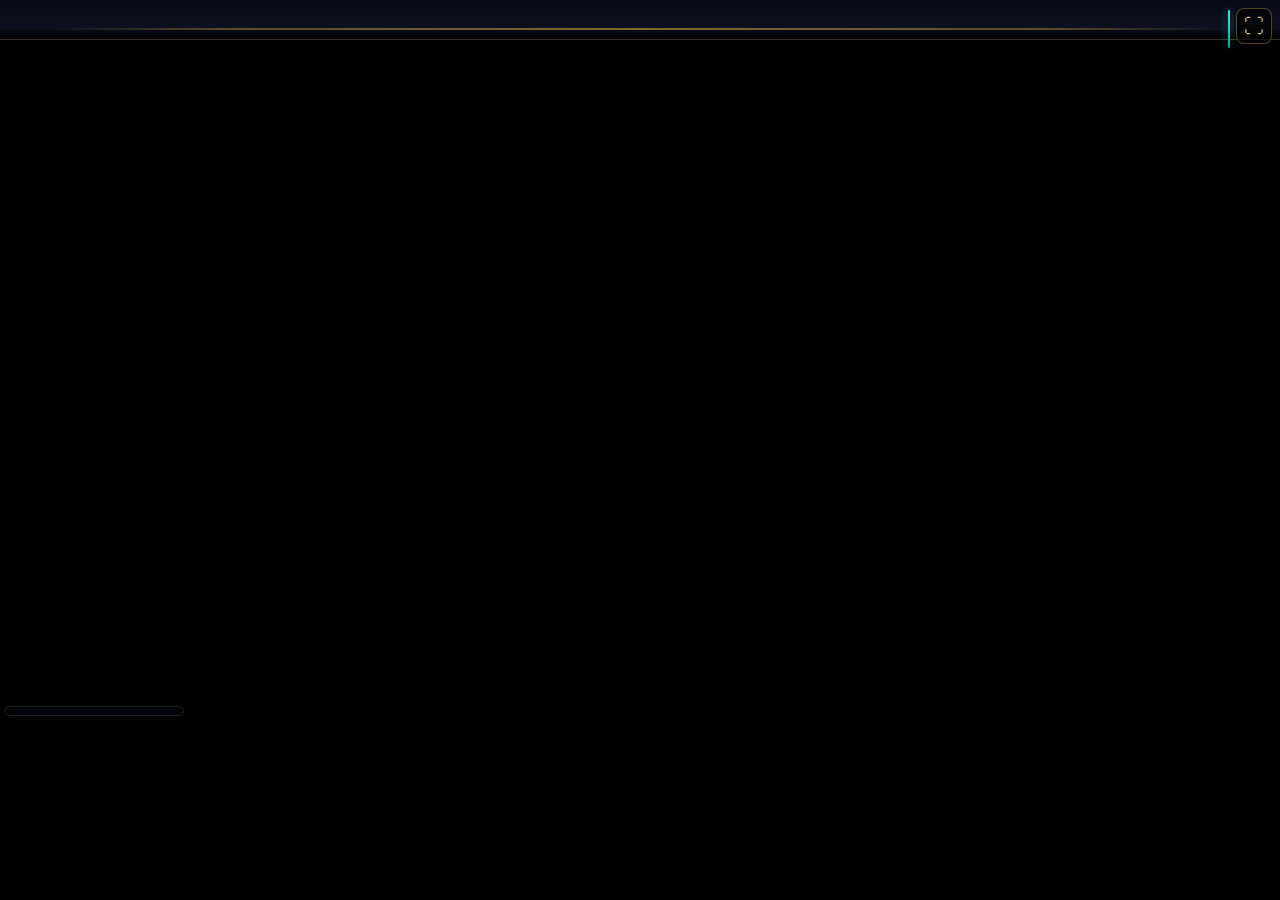
==== index.html @ 304b7ba0 "Fix: use setTimeout instead of Phaser delayedCall + debug overlay Phaser's this.time.delayedCall may" ====
<!DOCTYPE html>
<html lang="zh-CN">
<head>
<meta charset="UTF-8">
<meta name="viewport" content="width=device-width, initial-scale=1.0, maximum-scale=1.0, user-scalable=no, viewport-fit=cover">
<meta name="apple-mobile-web-app-capable" content="yes">
<meta name="apple-mobile-web-app-status-bar-style" content="black-translucent">
<meta name="mobile-web-app-capable" content="yes">
<meta name="screen-orientation" content="landscape">
<title>道途 — 与天争命</title>
<script src="https://cdn.jsdelivr.net/npm/phaser@3.80.1/dist/phaser.min.js"></script>
<link rel="stylesheet" href="style.css?v=39">
</head>
<body>
<div id="game-wrapper">
  <div id="game-container"></div>
  <!-- UI Overlay — sits inside wrapper, scaled to match canvas -->
  <div id="ui-overlay">

    <!-- ATB Bar -->
    <div id="atb-bar">
      <div id="atb-track"></div>
      <div id="atb-ready-line"></div>
    </div>

    <!-- Battle Log -->
    <div id="battle-log">
      <div id="log-content"></div>
    </div>

    <!-- Side HP Panels (已移除，HP 移到头顶) -->
    <div id="ally-panel" class="side-panel left"></div>
    <div id="enemy-panel" class="side-panel right"></div>

    <!-- Action Panel -->
    <div id="action-panel" class="hidden">
      <div class="panel-header">
        <img id="action-portrait" src="" alt="">
        <span id="action-unit-name"></span>
      </div>
      <div id="action-buttons"></div>
    </div>

    <!-- Target Panel -->
    <div id="target-panel" class="hidden">
      <div class="panel-title">选择目标</div>
      <div id="target-buttons"></div>
      <button class="btn-cancel" onclick="window.game_cancelTarget()">取消</button>
    </div>

    <!-- Result Panel -->
    <div id="result-panel" class="hidden">
      <div id="result-text"></div>
      <button id="result-btn" onclick="window.game_restart()">再战一局</button>
    </div>

  </div>
</div>

<!-- 竖屏提示 -->
<div id="rotate-hint">
  <div class="rotate-icon">📱↔️</div>
  <div class="rotate-text">请横屏游戏</div>
  <div class="rotate-sub">Please rotate your device</div>
</div>

<!-- 移动端全屏按钮 -->
<button id="fullscreen-btn" onclick="toggleFullscreen()">⛶</button>

<script src="game.js?v=39"></script>
<script>
function toggleFullscreen() {
  const el = document.documentElement;
  if (!document.fullscreenElement && !document.webkitFullscreenElement) {
    (el.requestFullscreen || el.webkitRequestFullscreen || el.msRequestFullscreen).call(el);
    try { screen.orientation.lock('landscape').catch(()=>{}); } catch(e){}
  } else {
    (document.exitFullscreen || document.webkitExitFullscreen || document.msExitFullscreen).call(document);
  }
}
// 首次触摸时自动全屏（移动端）
let firstTouch = true;
document.addEventListener('touchstart', function() {
  if (firstTouch && /Mobi|Android|iPhone|iPad/i.test(navigator.userAgent)) {
    firstTouch = false;
    toggleFullscreen();
  }
}, { once: true });
</script>
</body>
</html>
---- style.css ----
/* ═══════════════════════════════════════════
   道途 V8 — 头顶HP+紧凑技能面板+3+2轮换
   ═══════════════════════════════════════════ */
* { margin: 0; padding: 0; box-sizing: border-box; }

body {
  background: #000;
  overflow: hidden;
  font-family: 'Noto Sans SC', 'Microsoft YaHei', 'PingFang SC', sans-serif;
}

/* ─── Wrapper ─── */
#game-wrapper {
  position: absolute;
  top: 0; left: 0;
  width: 1280px; height: 720px;
  transform-origin: 0 0;
  overflow: hidden;
}
#game-container {
  position: absolute;
  top: 0; left: 0;
  width: 1280px; height: 720px;
}
#game-container canvas {
  width: 1280px !important;
  height: 720px !important;
}
#ui-overlay {
  position: absolute;
  top: 0; left: 0;
  width: 1280px; height: 720px;
  pointer-events: none;
  z-index: 10;
}
#ui-overlay > * { pointer-events: auto; }

/* ═══ ATB Bar ═══ */
#atb-bar {
  position: absolute;
  top: 0; left: 0;
  width: 1280px; height: 50px;
  background: linear-gradient(180deg, rgba(8,10,25,0.95) 0%, rgba(15,18,35,0.85) 70%, transparent 100%);
  border-bottom: 1px solid rgba(201,168,76,0.25);
  overflow: visible;
}
#atb-track {
  position: absolute;
  top: 28px; left: 50px; right: 50px;
  height: 2px;
  background: linear-gradient(90deg,
    transparent, rgba(201,168,76,0.4) 15%, rgba(201,168,76,0.6) 50%,
    rgba(201,168,76,0.4) 85%, transparent);
}
#atb-ready-line {
  position: absolute;
  right: 50px; top: 10px;
  width: 2px; height: 38px;
  background: linear-gradient(180deg, #40e8e0, #20a0a0);
  box-shadow: 0 0 8px rgba(64,232,224,0.5);
  border-radius: 1px;
}
.atb-icon {
  position: absolute;
  width: 38px; height: 38px;
  top: 6px;
  transition: left 0.12s ease-out;
}
.atb-icon-bg {
  position: absolute; inset: 3px;
  border-radius: 3px;
  overflow: hidden;
  background: rgba(4,5,10,0.7);
}
.atb-icon-bg img { width: 100%; height: 100%; object-fit: cover; }
.atb-icon-frame {
  position: absolute; inset: 0;
  border-radius: 4px;
  border: 1.5px solid rgba(201,168,76,0.5);
}
.atb-icon-frame.ally { border-color: rgba(64,232,224,0.6); box-shadow: 0 0 4px rgba(64,232,224,0.2); }
.atb-icon-frame.enemy { border-color: rgba(200,48,48,0.6); box-shadow: 0 0 4px rgba(200,48,48,0.2); }
.atb-icon-accent {
  position: absolute;
  bottom: 0; left: 4px; right: 4px;
  height: 2px; border-radius: 1px;
}
.atb-icon-accent.ally { background: #40e8e0; box-shadow: 0 0 4px rgba(64,232,224,0.4); }
.atb-icon-accent.enemy { background: #c83030; box-shadow: 0 0 4px rgba(200,48,48,0.4); }
.atb-icon.dead { opacity: 0.15; filter: grayscale(1); }

/* ═══ Battle Log ═══ */
#battle-log {
  position: absolute;
  bottom: 8px; left: 10px;
  width: 250px;
  max-height: 165px;
  background: rgba(4,8,20,0.85);
  border: 1px solid rgba(201,168,76,0.15);
  border-radius: 6px;
  padding: 7px 9px;
  overflow-y: auto;
  box-shadow: inset 0 0 15px rgba(0,0,0,0.3);
}
#battle-log::-webkit-scrollbar { width: 3px; }
#battle-log::-webkit-scrollbar-thumb { background: rgba(201,168,76,0.3); border-radius: 2px; }
#log-content { font-size: 11px; line-height: 1.5; color: rgba(210,220,235,0.85); }
.log-line { animation: logIn 0.2s ease-out; }
.log-line.kill { color: #ff4040; font-weight: bold; text-shadow: 0 0 4px rgba(255,60,60,0.3); }
.log-line.heal { color: #40ffcc; text-shadow: 0 0 4px rgba(64,255,200,0.2); }
.log-line.skill { color: #ffc840; text-shadow: 0 0 4px rgba(255,200,64,0.2); }
.log-line.system { color: rgba(140,150,170,0.6); font-style: italic; }
@keyframes logIn { from { opacity:0; transform:translateY(-4px); } to { opacity:1; } }

/* ═══ 侧边栏 HP 面板（已移除，HP 移到头顶）═══ */
#ally-panel, #enemy-panel {
  display: none;
}

/* ═══════════════════════════════════════════
   ✨ 紧凑技能面板（仙侠手游风格）
   ═══════════════════════════════════════════ */
#action-panel {
  position: absolute;
  bottom: 0; left: 50%; transform: translateX(-50%);
  width: 700px;
  background:
    linear-gradient(180deg,
      rgba(201,168,76,0.35) 0px, transparent 2px),
    linear-gradient(180deg,
      rgba(12,28,24,0.96) 0%,
      rgba(8,18,16,0.98) 50%,
      rgba(6,14,12,0.99) 100%);
  border: 1.5px solid rgba(201,168,76,0.3);
  border-bottom: none;
  border-radius: 12px 12px 0 0;
  padding: 12px 16px 10px;
  box-shadow:
    0 -4px 30px rgba(0,0,0,0.5),
    0 -1px 0 rgba(201,168,76,0.15),
    inset 0 1px 0 rgba(201,168,76,0.08),
    inset 0 0 40px rgba(64,200,160,0.03);
  animation: panelRise 0.25s ease-out;
}
#action-panel::before {
  content: '';
  position: absolute;
  top: -1px; left: 40px; right: 40px;
  height: 1px;
  background: linear-gradient(90deg,
    transparent,
    rgba(201,168,76,0.6) 20%,
    rgba(255,215,100,0.8) 50%,
    rgba(201,168,76,0.6) 80%,
    transparent);
  filter: blur(0.5px);
}
@keyframes panelRise {
  from { opacity:0; transform:translateX(-50%) translateY(15px); }
  to { opacity:1; transform:translateX(-50%) translateY(0); }
}

.panel-header {
  display: flex; align-items: center; gap: 10px;
  margin-bottom: 8px; padding-bottom: 6px;
  border-bottom: 1px solid rgba(201,168,76,0.15);
}
#action-portrait {
  width: 60px; height: 75px;
  border-radius: 5px;
  object-fit: cover;
  object-position: top center;
  border: 2px solid rgba(201,168,76,0.5);
  box-shadow: 0 0 10px rgba(201,168,76,0.2);
}
#action-unit-name {
  font-size: 15px; color: #dcc07a;
  text-shadow: 0 0 10px rgba(201,168,76,0.3), 0 1px 3px rgba(0,0,0,0.5);
  font-weight: bold;
  letter-spacing: 1.5px;
  display: flex;
  flex-direction: column;
  gap: 3px;
}

/* ✨ AP 显示 ✨ */
.ap-display {
  font-size: 14px;
  color: #ffd84a;
  font-weight: bold;
  letter-spacing: 2px;
}
.ap-dots {
  display: inline-flex;
  gap: 4px;
  margin-left: 5px;
}
.ap-dot {
  font-size: 16px;
  color: rgba(100,100,110,0.3);
  text-shadow: 0 0 2px rgba(0,0,0,0.5);
  transition: all 0.2s;
}
.ap-dot.active {
  color: #ff8800;
  text-shadow: 0 0 10px rgba(255,136,0,0.9), 0 0 20px rgba(255,136,0,0.4);
  animation: apPulse 0.3s ease-out;
}
@keyframes apPulse {
  0% { transform: scale(1.3); }
  100% { transform: scale(1); }
}

/* ✨ 紧凑技能按钮网格 ✨ */
#action-buttons {
  display: grid;
  grid-template-columns: repeat(6, 1fr);
  gap: 5px;
}

.btn-skill {
  position: relative;
  display: flex;
  flex-direction: column;
  align-items: center;
  justify-content: center;
  gap: 2px;
  background: linear-gradient(180deg, rgba(40,60,45,0.85), rgba(28,45,32,0.92));
  border: 1px solid rgba(120,180,100,0.3);
  border-radius: 6px;
  padding: 8px 4px 6px;
  cursor: pointer;
  transition: all 0.15s;
  min-height: 70px;
  overflow: hidden;
}
.btn-skill::before {
  content: '';
  position: absolute;
  top: 0; left: -100%;
  width: 40%; height: 100%;
  background: linear-gradient(90deg, transparent, rgba(201,168,76,0.08), transparent);
  transition: left 0.4s ease;
}
.btn-skill:hover::before { left: 120%; }
.btn-skill:hover {
  background: linear-gradient(180deg, rgba(50,75,55,0.92), rgba(35,58,40,0.95));
  border-color: rgba(180,220,150,0.5);
  transform: translateY(-2px);
  box-shadow: 0 4px 12px rgba(100,180,80,0.2);
}
.btn-skill:active {
  background: linear-gradient(180deg, rgba(20,35,22,0.95), rgba(15,25,16,0.98));
  transform: translateY(0);
}
.btn-skill:disabled {
  background: rgba(20,25,22,0.5);
  border-color: rgba(60,70,60,0.2);
  color: rgba(100,100,110,0.35);
  cursor: not-allowed;
  transform: none;
}
.btn-skill:disabled::before { display: none; }

/* ✨ Combo Ready 发光效果 ✨ */
.btn-skill.combo-ready {
  border-color: rgba(255,215,100,0.6);
  box-shadow: 0 0 12px rgba(255,215,100,0.4);
  animation: comboGlow 1.5s ease-in-out infinite;
}
@keyframes comboGlow {
  0%, 100% { box-shadow: 0 0 12px rgba(255,215,100,0.4); }
  50% { box-shadow: 0 0 20px rgba(255,215,100,0.7); }
}

.skill-icon {
  font-size: 24px;
  filter: drop-shadow(0 1px 2px rgba(0,0,0,0.5));
}
.skill-name {
  font-size: 11px;
  font-weight: bold;
  color: #dcc07a;
  text-shadow: 0 0 4px rgba(201,168,76,0.2);
  letter-spacing: 0.5px;
  text-align: center;
}
.skill-cost {
  font-size: 8px;
  color: rgba(200,205,215,0.5);
  margin-top: 2px;
}

/* ✨ 五行元素标签 ✨ */
.element-badge {
  font-size: 8px;
  padding: 1px 3px;
  border-radius: 2px;
  background: rgba(201,168,76,0.2);
  border: 1px solid rgba(201,168,76,0.3);
  color: #ffd84a;
  margin-left: 2px;
}

/* ✨ AP 徽章（技能按钮右上角）✨ */
.ap-badge {
  position: absolute;
  top: -4px;
  right: -4px;
  width: 22px;
  height: 22px;
  border-radius: 50%;
  background: linear-gradient(135deg, #ffd84a, #ff6600);
  border: 2px solid #fff;
  color: #fff;
  font-size: 13px;
  font-weight: 900;
  display: flex;
  align-items: center;
  justify-content: center;
  box-shadow: 0 0 12px rgba(255,102,0,0.8), 0 2px 4px rgba(0,0,0,0.5);
  text-shadow: 0 1px 3px rgba(0,0,0,0.9);
  z-index: 10;
  animation: ap-pulse 1.5s ease-in-out infinite;
}
@keyframes ap-pulse {
  0%, 100% { transform: scale(1); }
  50% { transform: scale(1.15); box-shadow: 0 0 18px rgba(255,102,0,1); }
}

/* ✨ 换人按钮特殊样式 ✨ */
.btn-swap {
  background: linear-gradient(180deg, rgba(40,50,60,0.85), rgba(28,38,48,0.92));
  border-color: rgba(100,150,200,0.3);
}
.btn-swap:hover {
  background: linear-gradient(180deg, rgba(50,65,80,0.92), rgba(35,48,60,0.95));
  border-color: rgba(150,200,255,0.5);
}

/* ═══ Target Panel ═══ */
#target-panel {
  position: absolute;
  bottom: 10px; left: 50%; transform: translateX(-50%);
  width: 320px;
  background:
    linear-gradient(180deg,
      rgba(201,168,76,0.2) 0px, transparent 2px),
    linear-gradient(180deg, rgba(35,15,15,0.94), rgba(20,8,8,0.97));
  border: 1.5px solid rgba(200,80,80,0.35);
  border-radius: 10px;
  padding: 14px 16px;
  box-shadow: 0 -2px 20px rgba(0,0,0,0.4), inset 0 0 30px rgba(200,48,48,0.03);
  animation: panelRise 0.2s ease-out;
}
.panel-title {
  font-size: 13px; color: #dcc07a; text-align: center;
  margin-bottom: 10px; padding-bottom: 6px;
  border-bottom: 1px solid rgba(201,168,76,0.15);
  font-weight: bold;
  letter-spacing: 2px;
}
#target-buttons { display: flex; flex-direction: column; gap: 5px; }
.btn-target {
  background: linear-gradient(180deg, rgba(50,18,18,0.9), rgba(35,12,12,0.95));
  border: 1px solid rgba(200,80,80,0.3);
  border-radius: 5px;
  color: #e8dcc0; font-family: inherit; font-size: 12px;
  padding: 9px 12px; cursor: pointer; text-align: left;
  transition: all 0.15s;
  text-shadow: 0 1px 2px rgba(0,0,0,0.6);
}
.btn-target:hover {
  background: linear-gradient(180deg, rgba(70,24,24,0.95), rgba(48,16,16,0.98));
  border-color: rgba(240,100,100,0.5);
  box-shadow: 0 0 12px rgba(200,48,48,0.2);
  transform: translateY(-1px);
}
.btn-cancel {
  margin-top: 6px; width: 100%;
  background: rgba(25,25,30,0.7);
  border: 1px solid rgba(100,100,110,0.25);
  border-radius: 5px;
  color: rgba(170,175,185,0.55);
  font-family: inherit; font-size: 11px;
  padding: 6px; cursor: pointer;
  transition: all 0.15s;
}
.btn-cancel:hover { background: rgba(35,35,40,0.8); border-color: rgba(140,140,150,0.4); }

/* ═══ Result Panel ═══ */
#result-panel {
  position: absolute;
  top: 50%; left: 50%; transform: translate(-50%,-50%);
  width: 400px; min-height: 260px;
  background:
    linear-gradient(180deg,
      rgba(201,168,76,0.25) 0px, transparent 3px),
    linear-gradient(180deg, rgba(15,18,35,0.97), rgba(8,10,25,0.99));
  border: 2px solid rgba(201,168,76,0.4);
  border-radius: 14px;
  padding: 45px 40px 35px;
  text-align: center;
  box-shadow:
    0 0 60px rgba(0,0,0,0.6),
    0 0 100px rgba(201,168,76,0.08),
    inset 0 0 50px rgba(201,168,76,0.03);
  animation: resultIn 0.35s ease-out;
}
@keyframes resultIn {
  from { opacity:0; transform:translate(-50%,-50%) scale(0.85); }
  to { opacity:1; transform:translate(-50%,-50%) scale(1); }
}
#result-text {
  font-size: 26px; margin-bottom: 22px;
  text-shadow: 0 0 25px currentColor, 0 2px 4px rgba(0,0,0,0.5);
  white-space: pre-line;
  letter-spacing: 3px;
}
.result-win { color: #ffd84a; }
.result-lose { color: #ff4040; }
#result-btn {
  background: linear-gradient(180deg, rgba(40,60,45,0.85), rgba(28,45,32,0.92));
  border: 1px solid rgba(120,180,100,0.3);
  border-radius: 5px;
  color: #dcc07a;
  font-family: inherit;
  font-size: 15px;
  padding: 12px 35px;
  margin-top: 12px;
  letter-spacing: 2px;
  cursor: pointer;
  transition: all 0.15s;
}
#result-btn:hover {
  background: linear-gradient(180deg, rgba(50,75,55,0.92), rgba(35,58,40,0.95));
  border-color: rgba(180,220,150,0.5);
  box-shadow: 0 0 15px rgba(100,180,80,0.3);
}

/* ═══ Damage Float ═══ */
.dmg-float {
  position: absolute; font-size: 22px; font-weight: bold;
  color: #ffd84a;
  text-shadow: 0 2px 4px rgba(0,0,0,0.9), 0 0 10px rgba(255,200,40,0.4);
  pointer-events: none;
  animation: dmgUp 1s ease-out forwards;
  z-index: 20;
}
.dmg-float.heal {
  color: #40ffd0;
  text-shadow: 0 2px 4px rgba(0,0,0,0.9), 0 0 10px rgba(64,255,200,0.4);
}
@keyframes dmgUp {
  0% { opacity:1; transform:translateY(0) scale(1.3); }
  40% { opacity:1; transform:translateY(-28px) scale(1); }
  100% { opacity:0; transform:translateY(-55px) scale(0.8); }
}

/* ═══ Overhead Bars (未使用，已移除) ═══ */
#overhead-bars {
  display: none;
}

.hidden { display: none !important; }

/* 结束回合按钮 */
.btn-end-turn {
  background: linear-gradient(135deg, rgba(80,80,100,0.6), rgba(40,40,60,0.8)) !important;
  border-color: rgba(150,150,180,0.5) !important;
}
.btn-end-turn:hover {
  background: linear-gradient(135deg, rgba(100,100,130,0.7), rgba(60,60,80,0.9)) !important;
  border-color: rgba(180,180,200,0.7) !important;
}

/* ═══════════════════════════════════════════
   📱 移动端适配
   ═══════════════════════════════════════════ */

/* 竖屏提示 */
#rotate-hint {
  display: none;
  position: fixed;
  top: 0; left: 0; width: 100vw; height: 100vh;
  background: rgba(0,0,0,0.95);
  z-index: 99999;
  flex-direction: column;
  align-items: center;
  justify-content: center;
  gap: 16px;
}
.rotate-icon { font-size: 64px; animation: rotateAnim 2s ease-in-out infinite; }
.rotate-text { font-size: 24px; color: #dcc07a; font-weight: bold; letter-spacing: 3px; }
.rotate-sub { font-size: 14px; color: rgba(200,200,210,0.5); }
@keyframes rotateAnim {
  0%,100% { transform: rotate(0deg); }
  25% { transform: rotate(90deg); }
  75% { transform: rotate(90deg); }
}

/* 全屏按钮 */
#fullscreen-btn {
  display: none;
  position: fixed;
  top: 8px; right: 8px;
  width: 36px; height: 36px;
  background: rgba(0,0,0,0.6);
  border: 1px solid rgba(201,168,76,0.4);
  border-radius: 8px;
  color: #dcc07a;
  font-size: 20px;
  cursor: pointer;
  z-index: 10000;
  -webkit-tap-highlight-color: transparent;
  touch-action: manipulation;
}
#fullscreen-btn:active {
  background: rgba(201,168,76,0.3);
}

/* ─── 竖屏检测 ─── */
@media (orientation: portrait) and (max-width: 900px) {
  #rotate-hint { display: flex !important; }
  #game-wrapper, #fullscreen-btn { display: none !important; }
}
@media (orientation: landscape) and (max-width: 900px) {
  #rotate-hint { display: none !important; }
}

/* ─── 移动端通用 ─── */
@media (max-width: 1300px), (max-height: 750px) {
  #fullscreen-btn { display: block; }
  
  /* 禁止长按选择 */
  body {
    -webkit-touch-callout: none;
    -webkit-user-select: none;
    user-select: none;
    touch-action: manipulation;
  }
  
  /* 技能面板：4列布局更适合触控 */
  #action-buttons {
    grid-template-columns: repeat(4, 1fr) !important;
    gap: 6px !important;
  }
  
  /* 技能按钮增大触控区 */
  .btn-skill {
    min-height: 62px !important;
    padding: 6px 3px 5px !important;
    -webkit-tap-highlight-color: transparent;
    touch-action: manipulation;
  }
  .btn-skill:active {
    transform: scale(0.95) !important;
  }
  .skill-icon { font-size: 20px !important; }
  .skill-name { font-size: 10px !important; }
  
  /* 面板宽度自适应 */
  #action-panel {
    width: calc(100% - 20px) !important;
    max-width: 700px;
    padding: 8px 10px 8px !important;
  }
  
  /* 头像缩小 */
  #action-portrait {
    width: 45px !important;
    height: 56px !important;
  }
  
  /* 战斗日志缩小 */
  #battle-log {
    width: 180px !important;
    max-height: 120px !important;
    font-size: 9px !important;
    padding: 4px 6px !important;
    bottom: 4px !important;
    left: 4px !important;
  }
  #log-content { font-size: 9px !important; }
  
  /* ATB 栏紧凑 */
  #atb-bar { height: 40px !important; }
  .atb-icon { width: 30px !important; height: 30px !important; top: 5px !important; }
  
  /* 目标面板全宽 */
  #target-panel {
    width: calc(100% - 40px) !important;
    max-width: 400px;
  }
  .btn-target {
    padding: 12px !important;
    font-size: 13px !important;
    -webkit-tap-highlight-color: transparent;
    touch-action: manipulation;
  }
  
  /* 结果面板 */
  #result-panel {
    width: calc(100% - 40px) !important;
    max-width: 400px;
    padding: 30px 25px !important;
  }
  #result-text { font-size: 22px !important; }
  #result-btn {
    padding: 14px 30px !important;
    font-size: 16px !important;
    -webkit-tap-highlight-color: transparent;
    touch-action: manipulation;
  }
  
  /* 伤害数字稍小 */
  .dmg-float { font-size: 18px !important; }
}

/* ─── 极小屏幕（iPhone SE 等） ─── */
@media (max-height: 400px) and (orientation: landscape) {
  #action-panel {
    padding: 5px 8px 4px !important;
  }
  .panel-header {
    margin-bottom: 4px !important;
    padding-bottom: 3px !important;
  }
  #action-portrait {
    width: 35px !important;
    height: 44px !important;
  }
  #action-unit-name { font-size: 12px !important; }
  .ap-display { font-size: 11px !important; }
  .ap-dot { font-size: 12px !important; }
  
  #action-buttons {
    grid-template-columns: repeat(5, 1fr) !important;
    gap: 3px !important;
  }
  .btn-skill {
    min-height: 48px !important;
    padding: 4px 2px 3px !important;
  }
  .skill-icon { font-size: 16px !important; }
  .skill-name { font-size: 8px !important; }
  .skill-cost { font-size: 7px !important; }
  .ap-badge {
    width: 16px !important;
    height: 16px !important;
    font-size: 10px !important;
    top: -3px !important;
    right: -3px !important;
  }
  
  #battle-log {
    width: 140px !important;
    max-height: 80px !important;
  }
  
  #atb-bar { height: 32px !important; }
  .atb-icon { width: 24px !important; height: 24px !important; top: 4px !important; }
}

/* ─── 安全区域（刘海屏） ─── */
@supports (padding: env(safe-area-inset-left)) {
  body {
    padding-left: env(safe-area-inset-left);
    padding-right: env(safe-area-inset-right);
  }
}
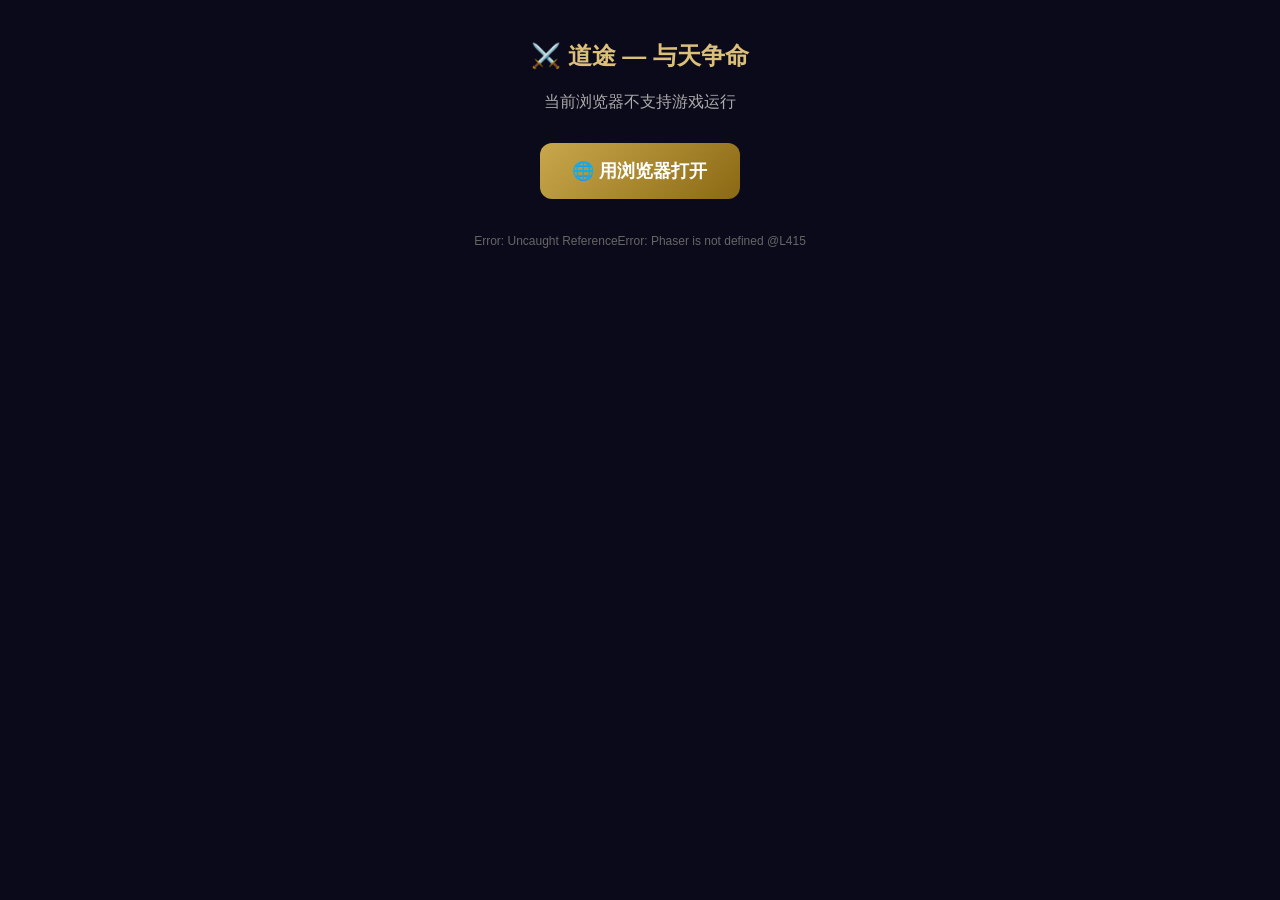
==== commit c8e0e32f: "Mobile compat: Canvas mode + crash handler + open-in-browser - Force Phaser.CANVAS (no WebGL, better" ====
--- a/index.html
+++ b/index.html
@@ -8,10 +8,25 @@
 <meta name="mobile-web-app-capable" content="yes">
 <meta name="screen-orientation" content="landscape">
 <title>道途 — 与天争命</title>
-<script src="https://cdn.jsdelivr.net/npm/phaser@3.80.1/dist/phaser.min.js"></script>
-<link rel="stylesheet" href="style.css?v=39">
+<link rel="stylesheet" href="style.css?v=44">
+<script>
+// 全局错误捕获
+window.onerror = function(msg, url, line, col, err) {
+  document.getElementById('crash-info').style.display = 'block';
+  document.getElementById('crash-detail').textContent = msg + ' @L' + line;
+  return false;
+};
+</script>
+<script src="https://cdn.jsdelivr.net/npm/phaser@3.80.1/dist/phaser.min.js" onerror="document.getElementById('crash-info').style.display='block';document.getElementById('crash-detail').textContent='Phaser CDN failed';"></script>
 </head>
 <body>
+<!-- 崩溃提示 + 外部浏览器引导 -->
+<div id="crash-info" style="display:none;position:fixed;top:0;left:0;width:100%;height:100%;background:#0a0a1a;z-index:999999;color:#dcc07a;text-align:center;padding:40px 20px;font-family:sans-serif;">
+  <h2 style="margin-bottom:20px;">⚔️ 道途 — 与天争命</h2>
+  <p style="color:#aaa;margin-bottom:30px;">当前浏览器不支持游戏运行</p>
+  <a id="open-external" href="" onclick="this.href=window.location.href" style="display:inline-block;padding:16px 32px;background:linear-gradient(135deg,#c9a84c,#8b6914);color:#fff;text-decoration:none;border-radius:12px;font-size:18px;font-weight:bold;margin-bottom:15px;">🌐 用浏览器打开</a>
+  <p style="color:#666;font-size:12px;margin-top:20px;">Error: <span id="crash-detail">Unknown</span></p>
+</div>
 <div id="game-wrapper">
   <div id="game-container"></div>
   <!-- UI Overlay — sits inside wrapper, scaled to match canvas -->
@@ -67,7 +82,7 @@
 <!-- 移动端全屏按钮 -->
 <button id="fullscreen-btn" onclick="toggleFullscreen()">⛶</button>
 
-<script src="game.js?v=39"></script>
+<script src="game.js?v=44"></script>
 <script>
 function toggleFullscreen() {
   const el = document.documentElement;
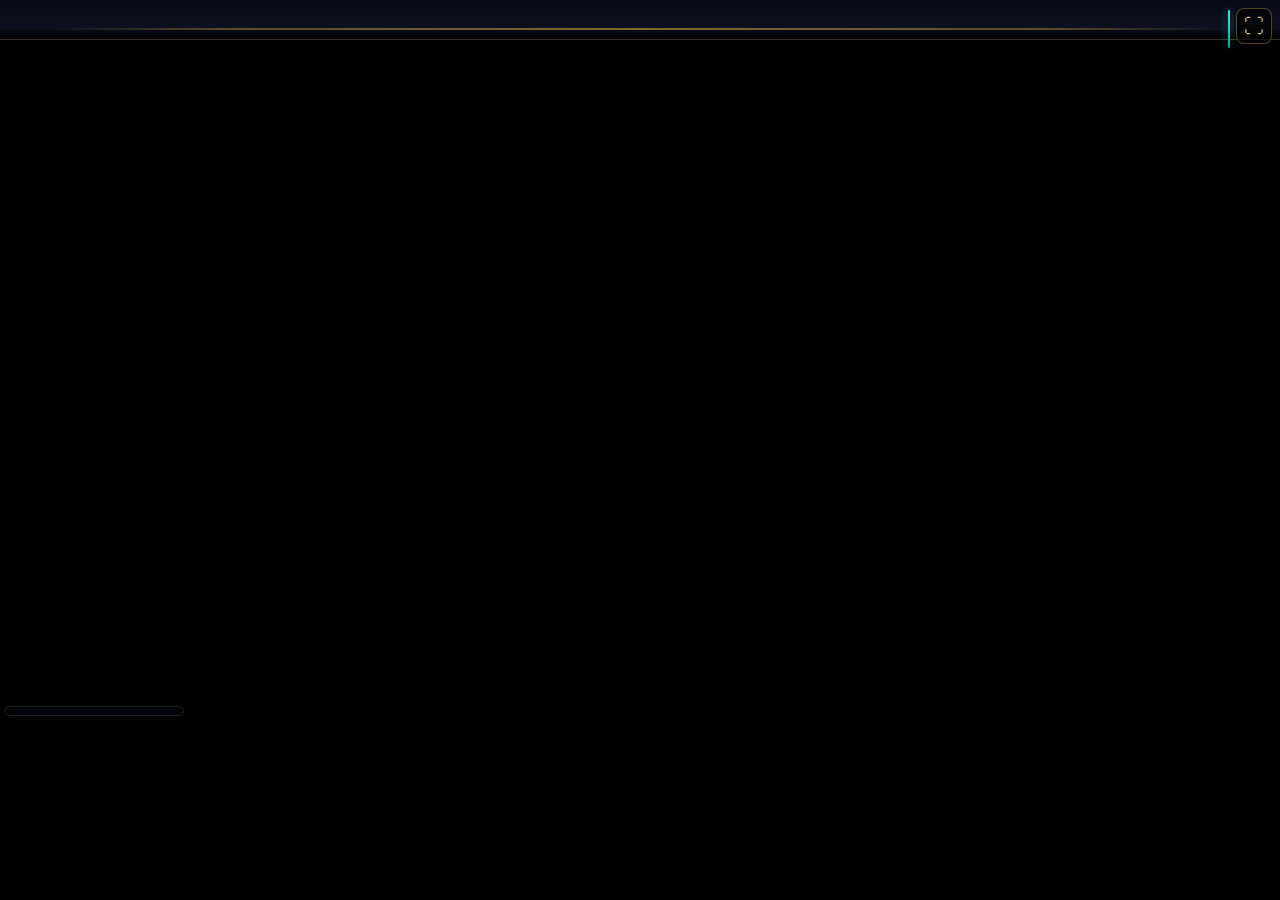
==== commit cea3e2c6: "WebView detection: show Safari/Chrome redirect instead of crashing Discord/WeChat/etc WebViews can't" ====
--- a/index.html
+++ b/index.html
@@ -8,24 +8,68 @@
 <meta name="mobile-web-app-capable" content="yes">
 <meta name="screen-orientation" content="landscape">
 <title>道途 — 与天争命</title>
-<link rel="stylesheet" href="style.css?v=44">
+<link rel="stylesheet" href="style.css?v=45">
+<style>
+#webview-gate { display:none; position:fixed; top:0; left:0; width:100%; height:100%; background:#0a0a1a; z-index:999999; color:#dcc07a; text-align:center; font-family:sans-serif; flex-direction:column; align-items:center; justify-content:center; padding:30px; }
+#webview-gate h2 { font-size:28px; margin-bottom:12px; }
+#webview-gate .subtitle { color:#aaa; font-size:14px; margin-bottom:40px; }
+#webview-gate .open-btn { display:inline-block; padding:18px 40px; background:linear-gradient(135deg,#c9a84c,#8b6914); color:#fff; text-decoration:none; border-radius:14px; font-size:20px; font-weight:bold; box-shadow:0 4px 20px rgba(201,168,76,0.4); }
+#webview-gate .steps { color:#888; font-size:13px; margin-top:30px; line-height:2; }
+#webview-gate .copy-btn { display:inline-block; margin-top:15px; padding:10px 24px; background:rgba(255,255,255,0.1); border:1px solid rgba(201,168,76,0.3); border-radius:8px; color:#dcc07a; font-size:14px; cursor:pointer; }
+</style>
 <script>
+// 检测 WebView / 内嵌浏览器
+(function() {
+  var ua = navigator.userAgent || '';
+  var isWebView = /\b(FBAN|FBAV|Instagram|Discord|Line|WeChat|MicroMessenger|QQ|Twitter|Snapchat)\b/i.test(ua)
+    || (/\bKHT\b/.test(ua) && /iPhone|iPad/.test(ua))  // Discord iOS WebView
+    || (!/Safari/.test(ua) && /AppleWebKit/.test(ua))    // iOS WebView without Safari
+    || (/wv\)/.test(ua));                                 // Android WebView
+  
+  if (isWebView) {
+    document.addEventListener('DOMContentLoaded', function() {
+      document.getElementById('webview-gate').style.display = 'flex';
+      document.getElementById('game-wrapper').style.display = 'none';
+    });
+    // 不加载 Phaser！
+    window._skipPhaser = true;
+  }
+})();
+
 // 全局错误捕获
-window.onerror = function(msg, url, line, col, err) {
-  document.getElementById('crash-info').style.display = 'block';
-  document.getElementById('crash-detail').textContent = msg + ' @L' + line;
+window.onerror = function(msg, url, line) {
+  var el = document.getElementById('webview-gate');
+  if (el) { el.style.display = 'flex'; }
   return false;
 };
 </script>
-<script src="https://cdn.jsdelivr.net/npm/phaser@3.80.1/dist/phaser.min.js" onerror="document.getElementById('crash-info').style.display='block';document.getElementById('crash-detail').textContent='Phaser CDN failed';"></script>
+<script>
+// 动态加载 Phaser（仅非 WebView）
+if (!window._skipPhaser) {
+  document.write('<scr'+'ipt src="https://cdn.jsdelivr.net/npm/phaser@3.80.1/dist/phaser.min.js"><\/scr'+'ipt>');
+}
+</script>
 </head>
 <body>
-<!-- 崩溃提示 + 外部浏览器引导 -->
-<div id="crash-info" style="display:none;position:fixed;top:0;left:0;width:100%;height:100%;background:#0a0a1a;z-index:999999;color:#dcc07a;text-align:center;padding:40px 20px;font-family:sans-serif;">
-  <h2 style="margin-bottom:20px;">⚔️ 道途 — 与天争命</h2>
-  <p style="color:#aaa;margin-bottom:30px;">当前浏览器不支持游戏运行</p>
-  <a id="open-external" href="" onclick="this.href=window.location.href" style="display:inline-block;padding:16px 32px;background:linear-gradient(135deg,#c9a84c,#8b6914);color:#fff;text-decoration:none;border-radius:12px;font-size:18px;font-weight:bold;margin-bottom:15px;">🌐 用浏览器打开</a>
-  <p style="color:#666;font-size:12px;margin-top:20px;">Error: <span id="crash-detail">Unknown</span></p>
+<!-- WebView 引导页 -->
+<div id="webview-gate">
+  <h2>⚔️ 道途</h2>
+  <div class="subtitle">与天争命</div>
+  <p style="color:#ff9;margin-bottom:20px;">⚠️ 当前为内嵌浏览器，无法运行游戏</p>
+  <a class="open-btn" href="x-safari-https://nicyzyy.github.io/daotu-phaser/?v=45" id="safari-link">🌐 在 Safari 中打开</a>
+  <div class="steps">
+    或：点右下角 ··· → 「在浏览器中打开」<br>
+    或：复制下方链接到 Chrome / Safari
+  </div>
+  <button class="copy-btn" onclick="navigator.clipboard.writeText('https://nicyzyy.github.io/daotu-phaser/?v=45').then(function(){this.textContent='✅ 已复制！'}.bind(this))">📋 复制链接</button>
+  <script>
+    // iOS: x-safari-https 可直接跳转 Safari
+    // Android: intent:// 跳转默认浏览器
+    if (/Android/i.test(navigator.userAgent)) {
+      document.getElementById('safari-link').href = 'intent://nicyzyy.github.io/daotu-phaser/?v=45#Intent;scheme=https;end';
+      document.getElementById('safari-link').textContent = '🌐 在浏览器中打开';
+    }
+  </script>
 </div>
 <div id="game-wrapper">
   <div id="game-container"></div>
@@ -82,7 +126,7 @@
 <!-- 移动端全屏按钮 -->
 <button id="fullscreen-btn" onclick="toggleFullscreen()">⛶</button>
 
-<script src="game.js?v=44"></script>
+<script src="game.js?v=45"></script>
 <script>
 function toggleFullscreen() {
   const el = document.documentElement;
